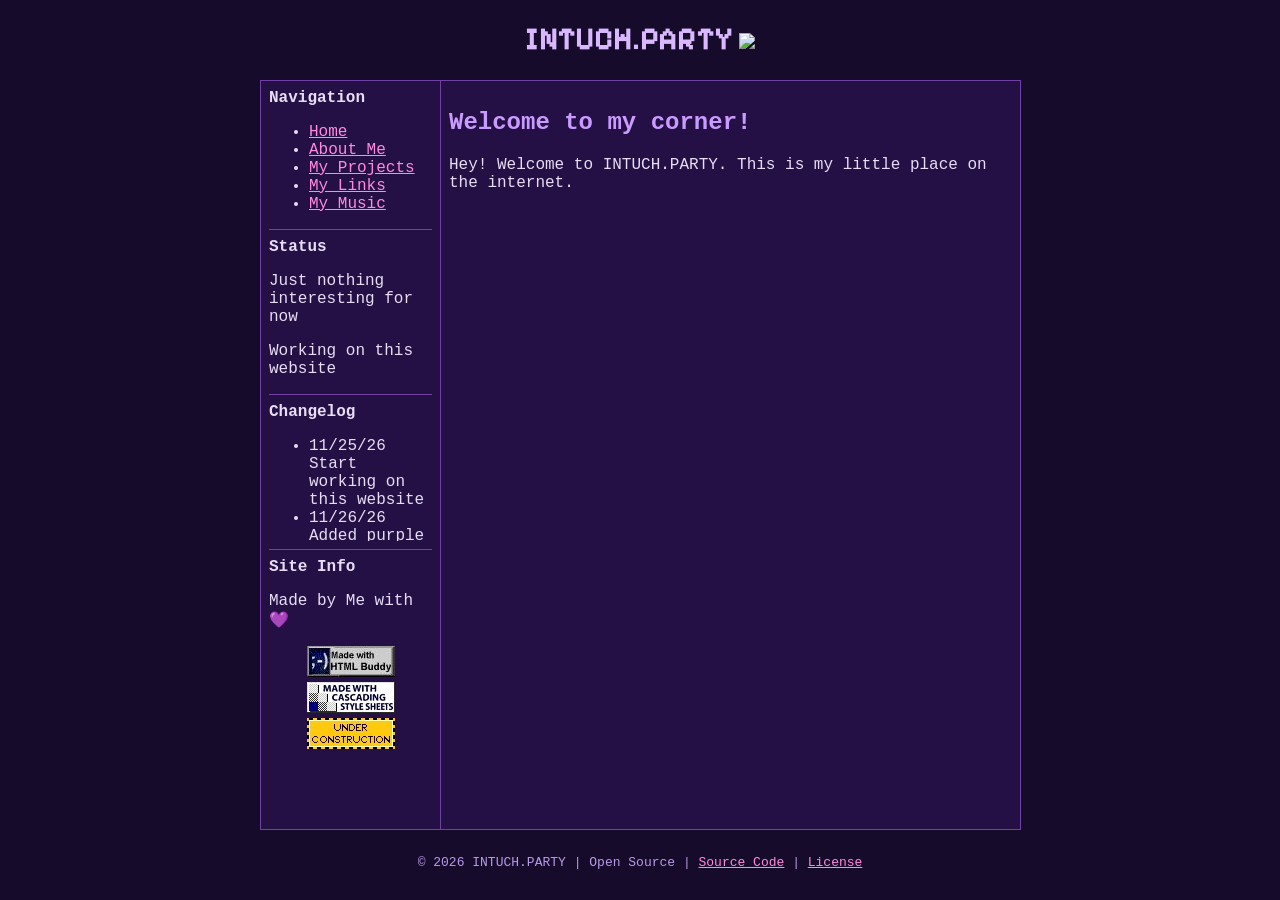
==== index.html @ 2796f2da "init commit" ====
<!DOCTYPE html>
<html lang="en">

<head>
    <meta charset="UTF-8">
    <title>INTUCH.PARTY</title>
    <link rel="icon" type="assets/png/saturn_favicon.png" href="/favicon.ico">
    <link rel="stylesheet" href="styles.css">
</head>

<body>
    <center>
        <div id="site">

            <h1>INTUCH.PARTY <img src=" assets/png/saturn_header.png"></h1>

            <!-- table -->
            <table id="layout" border="1" cellpadding="5" cellspacing="0">
                <tr>

                    <!-- left bar -->
                    <td id="sidebar">

                        <!-- navigation -->
                        <b>Navigation</b>

                        <ul>
                            <li><a href="index.html">Home</a></li>
                            <li><a href="about.html">About Me</a></li>
                            <li><a href="project.html">My Projects</a></li>
                            <li><a href="links.html">My Links</a></li>
                            <li><a href="music.html">My Music</a></li>
                        </ul>

                        <hr>

                        <!-- status -->
                        <b>Status</b>

                        <p>Just nothing interesting for now</p>
                        <p>Working on this website</p>

                        <hr>

                        <!-- changelog -->
                        <b>Changelog</b>

                        <div id="changelog">
                            <ul>
                                <li>11/25/26 Start working on this website</li>
                                <li>11/26/26 Added purple space theme</li>
                                <li>11/27/26 Updated homepage</li>
                            </ul>
                        </div>

                        <hr>

                        <!-- site info -->
                        <b>Site Info</b>

                        <p>Made by Me with &#128156;</p>

                        <center>
                            <img src="assets/jpeg/html.jpeg" alt="using html5">
                            <img src="assets/jpeg/css.jpeg" alt="and css">
                            <img src="assets/jpeg/undercon.jpeg" alt="under constuction">
                        </center>

                    </td>

                    <!-- main -->
                    <td id="main">
                        <h2>Welcome to my corner!</h2>

                        <p>
                            Hey! Welcome to INTUCH.PARTY.
                            This is my little place on the internet.
                        </p>

                    </td>

                </tr>
            </table>

            <!-- Footer -->
            <div id="footer">
                <span>© 2026 INTUCH.PARTY</span>
                |
                <span>Open Source</span>
                |
                <a href="YOUR-GITHUB-URL">Source Code</a>
                |
                <a href="LICENSE">License</a>
            </div>


        </div>
    </center>
</body>

</html>
---- styles.css ----
/* =================================
   INTUCH.PARTY
   Purple Space Theme
   ================================= */

/* Online fonts */
@import url('https://fonts.googleapis.com/css2?family=Geist+Pixel&family=Pixelify+Sans:wght@400..700&display=swap');

/* Local font backup */
@font-face {
    font-family: 'Geist Pixel Local';
    src: url('assets/fonts/geist-pixel.woff2') format('woff2');
    font-weight: 400;
    font-style: normal;
    font-display: swap;
}

/* =================================
   GLOBAL
   ================================= */

* {
    box-sizing: border-box;
}

html,
body {
    width: 100%;
    height: 100%;
    margin: 0;
}

body {
    background-color: #160B2B;
    color: #E8DDF5;
    font-family: 'Geist Pixel', 'Geist Pixel Local', 'Courier New', monospace;
    font-size: 16px;
}

/* =================================
   WEBSITE CONTAINER
   ================================= */

#site {
    width: 760px;
    height: 100vh;
    padding-bottom: 20px;
    margin: 0 auto;
}

/* =================================
   HEADER
   ================================= */

#site>h1 {
    height: 80px;
    margin: 0;
    padding: 20px 5px;
    color: #D9B8FF;
    font-family: 'Pixelify Sans', 'Courier New', monospace;
    font-size: 32px;
    font-weight: 700;
    text-align: center;
}

/* =================================
   FOOTER
   ================================= */

#footer {
    width: 760px;
    height: 50px;
    padding: 25px 5px;

    font-size: 13px;
    color: #B99AE8;
}

#footer a {
    color: #FF8BDF;
}

/* =================================
   TABLE LAYOUT
   ================================= */

#layout {
    width: 760px;
    height: calc(100vh - 150px);
    table-layout: fixed;
    border-collapse: collapse;
    background-color: #241044;
    border-color: #7040A8;
}

#sidebar {
    width: 180px;
    height: 100%;
    padding: 8px;
    vertical-align: top;
    overflow: hidden;
}

#main {
    width: 580px;
    height: 100%;
    padding: 8px;
    vertical-align: top;
}

/* =================================
   CHANGELOG
   ================================= */

/* Hide scrollbar but keep scrolling */
#changelog {
    height: 120px;
    overflow-y: auto;
    overflow-x: hidden;

    /* Firefox */
    scrollbar-width: none;

    /* Internet Explorer / old Edge */
    -ms-overflow-style: none;
}

/* Chrome, Safari, and other WebKit browsers */
#changelog::-webkit-scrollbar {
    display: none;
}

/* =================================
   HEADINGS
   ================================= */

h2,
h3,
h4,
h5,
h6 {
    color: #C99AFF;
}

/* =================================
   LINKS
   ================================= */

a {
    color: #FF8BDF;
    text-decoration: underline;
}

a:visited {
    color: #B99AE8;
}

/* =================================
   HORIZONTAL RULE
   ================================= */

hr {
    border: 0;
    border-top: 1px solid #7040A8;
}
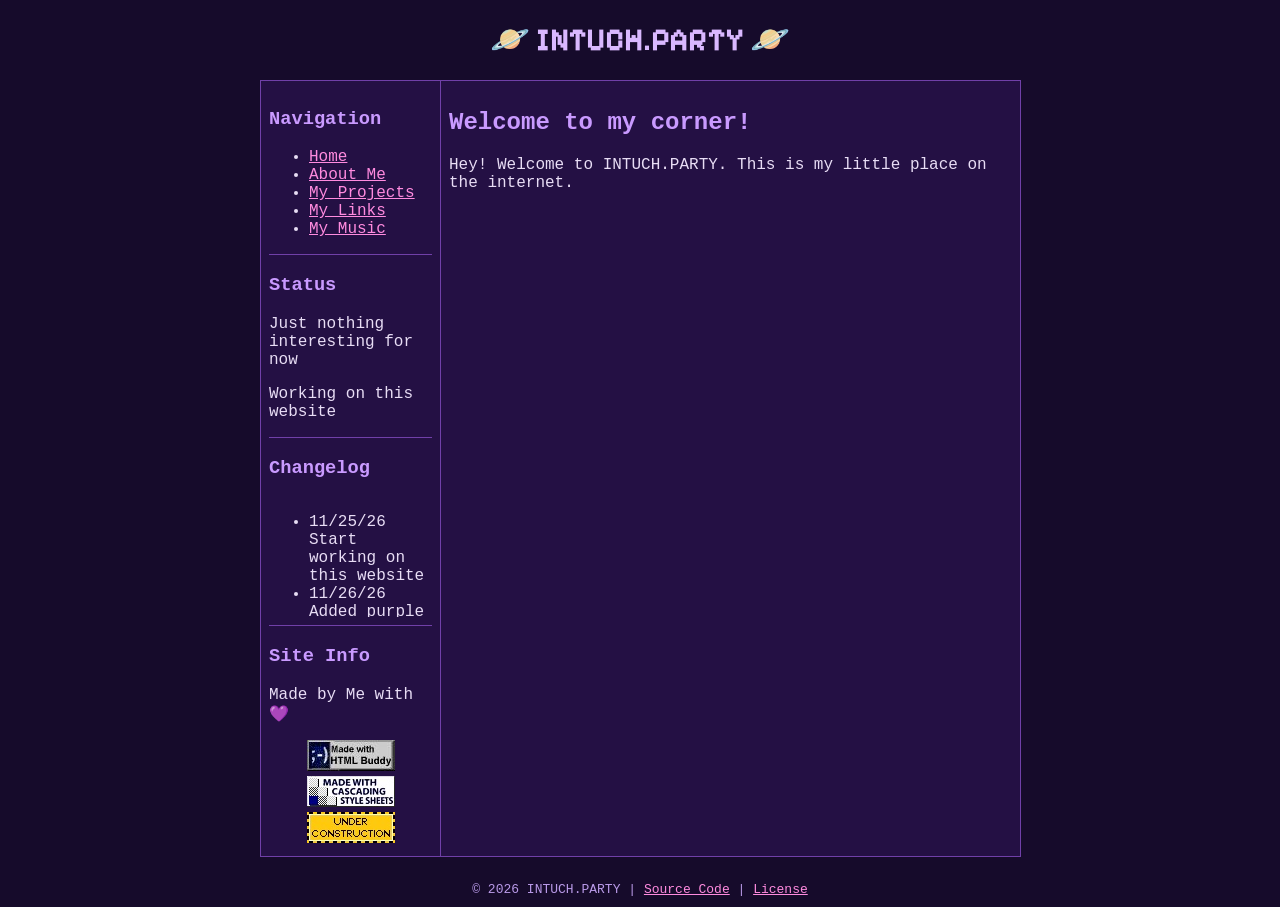
==== commit 68a01308: "finish with phase 1" ====
--- a/index.html
+++ b/index.html
@@ -3,99 +3,95 @@
 
 <head>
     <meta charset="UTF-8">
-    <title>INTUCH.PARTY</title>
-    <link rel="icon" type="assets/png/saturn_favicon.png" href="/favicon.ico">
+    <title>🪐 INTUCH.PARTY 🪐</title>
     <link rel="stylesheet" href="styles.css">
 </head>
 
 <body>
-    <center>
-        <div id="site">
+    <div id="site">
 
-            <h1>INTUCH.PARTY <img src=" assets/png/saturn_header.png"></h1>
+        <h1>🪐 INTUCH.PARTY 🪐</h1>
 
-            <!-- table -->
+        <!-- === TABLE LAYOUT (scrollable) === -->
+        <div id="layout-wrap">
             <table id="layout" border="1" cellpadding="5" cellspacing="0">
-                <tr>
+            <tr>
 
-                    <!-- left bar -->
-                    <td id="sidebar">
+                <!-- === SIDEBAR === -->
+                <td id="sidebar">
 
-                        <!-- navigation -->
-                        <b>Navigation</b>
+                    <!-- === NAVIGATION === -->
+                    <h3>Navigation</h3>
 
+                    <ul>
+                        <li><a href="index.html">Home</a></li>
+                        <li><a href="about.html">About Me</a></li>
+                        <li><a href="project.html">My Projects</a></li>
+                        <li><a href="links.html">My Links</a></li>
+                        <li><a href="music.html">My Music</a></li>
+                    </ul>
+
+                    <hr>
+
+                    <!-- === STATUS === -->
+                    <h3>Status</h3>
+
+                    <p>Just nothing interesting for now</p>
+                    <p>Working on this website</p>
+
+                    <hr>
+
+                    <!-- === CHANGELOG === -->
+                    <h3>Changelog</h3>
+
+                    <div id="changelog">
                         <ul>
-                            <li><a href="index.html">Home</a></li>
-                            <li><a href="about.html">About Me</a></li>
-                            <li><a href="project.html">My Projects</a></li>
-                            <li><a href="links.html">My Links</a></li>
-                            <li><a href="music.html">My Music</a></li>
+                            <li>11/25/26 Start working on this website</li>
+                            <li>11/26/26 Added purple space theme</li>
+                            <li>11/27/26 Updated homepage</li>
                         </ul>
+                    </div>
 
-                        <hr>
+                    <hr>
 
-                        <!-- status -->
-                        <b>Status</b>
+                    <!-- === SITE INFO === -->
+                    <h3>Site Info</h3>
 
-                        <p>Just nothing interesting for now</p>
-                        <p>Working on this website</p>
+                    <p>Made by Me with &#128156;</p>
 
-                        <hr>
+                    <div style="text-align: center;">
+                        <img src="assets/jpeg/html.jpeg" alt="using html5">
+                        <img src="assets/jpeg/css.jpeg" alt="and css">
+                        <img src="assets/jpeg/undercon.jpeg" alt="under construction">
+                    </div>
 
-                        <!-- changelog -->
-                        <b>Changelog</b>
+                </td>
 
-                        <div id="changelog">
-                            <ul>
-                                <li>11/25/26 Start working on this website</li>
-                                <li>11/26/26 Added purple space theme</li>
-                                <li>11/27/26 Updated homepage</li>
-                            </ul>
-                        </div>
+                <!-- === MAIN CONTENT === -->
+                <td id="main">
+                    <h2>Welcome to my corner!</h2>
 
-                        <hr>
+                    <p>
+                        Hey! Welcome to INTUCH.PARTY.
+                        This is my little place on the internet.
+                    </p>
 
-                        <!-- site info -->
-                        <b>Site Info</b>
+                </td>
 
-                        <p>Made by Me with &#128156;</p>
+            </tr>
+        </table>
+        </div>
 
-                        <center>
-                            <img src="assets/jpeg/html.jpeg" alt="using html5">
-                            <img src="assets/jpeg/css.jpeg" alt="and css">
-                            <img src="assets/jpeg/undercon.jpeg" alt="under constuction">
-                        </center>
+        <!-- === FOOTER === -->
+        <div id="footer">
+            <span>© 2026 INTUCH.PARTY</span>
+            |
+            <a href="https://github.com/Intuch1355/intuch.party">Source Code</a>
+            |
+            <a href="LICENSE">License</a>
+        </div>
 
-                    </td>
-
-                    <!-- main -->
-                    <td id="main">
-                        <h2>Welcome to my corner!</h2>
-
-                        <p>
-                            Hey! Welcome to INTUCH.PARTY.
-                            This is my little place on the internet.
-                        </p>
-
-                    </td>
-
-                </tr>
-            </table>
-
-            <!-- Footer -->
-            <div id="footer">
-                <span>© 2026 INTUCH.PARTY</span>
-                |
-                <span>Open Source</span>
-                |
-                <a href="YOUR-GITHUB-URL">Source Code</a>
-                |
-                <a href="LICENSE">License</a>
-            </div>
-
-
-        </div>
-    </center>
+    </div>
 </body>
 
-</html>
+</html>
--- a/styles.css
+++ b/styles.css
@@ -1,12 +1,9 @@
-/* =================================
-   INTUCH.PARTY
-   Purple Space Theme
-   ================================= */
+/* === INTUCH.PARTY - PURPLE SPACE THEME === */
 
 /* Online fonts */
 @import url('https://fonts.googleapis.com/css2?family=Geist+Pixel&family=Pixelify+Sans:wght@400..700&display=swap');
 
-/* Local font backup */
+/* Local font backups (woff2) — place files in assets/fonts/ */
 @font-face {
     font-family: 'Geist Pixel Local';
     src: url('assets/fonts/geist-pixel.woff2') format('woff2');
@@ -15,9 +12,15 @@
     font-display: swap;
 }
 
-/* =================================
-   GLOBAL
-   ================================= */
+@font-face {
+    font-family: 'Pixelify Sans Local';
+    src: url('assets/fonts/pixelify-sans.woff2') format('woff2');
+    font-weight: 400 700;
+    font-style: normal;
+    font-display: swap;
+}
+
+/* === GLOBAL === */
 
 * {
     box-sizing: border-box;
@@ -37,65 +40,60 @@
     font-size: 16px;
 }
 
-/* =================================
-   WEBSITE CONTAINER
-   ================================= */
+/* === WEBSITE CONTAINER === */
 
 #site {
     width: 760px;
-    height: 100vh;
-    padding-bottom: 20px;
+    min-height: 100vh;
     margin: 0 auto;
+    display: flex;
+    flex-direction: column;
 }
 
-/* =================================
-   HEADER
-   ================================= */
+/* === HEADER === */
 
 #site>h1 {
     height: 80px;
     margin: 0;
     padding: 20px 5px;
     color: #D9B8FF;
-    font-family: 'Pixelify Sans', 'Courier New', monospace;
+    font-family: 'Pixelify Sans', 'Pixelify Sans Local', 'Courier New', monospace;
     font-size: 32px;
     font-weight: 700;
     text-align: center;
+    flex-shrink: 0;
 }
 
-/* =================================
-   FOOTER
-   ================================= */
+/* === TABLE LAYOUT (scrollable area) === */
 
-#footer {
-    width: 760px;
-    height: 50px;
-    padding: 25px 5px;
-
-    font-size: 13px;
-    color: #B99AE8;
-}
-
-#footer a {
-    color: #FF8BDF;
-}
-
-/* =================================
-   TABLE LAYOUT
-   ================================= */
+/* Remove flex container - let table expand naturally */
 
 #layout {
     width: 760px;
-    height: calc(100vh - 150px);
+    max-width: 100%;
     table-layout: fixed;
     border-collapse: collapse;
     background-color: #241044;
     border-color: #7040A8;
+    margin: 0 auto;
 }
 
 #sidebar {
     width: 180px;
-    height: 100%;
+    padding: 8px;
+    vertical-align: top;
+    overflow: hidden;
+}
+
+#main {
+    width: calc(100% - 180px);
+    padding: 8px;
+    vertical-align: top;
+    overflow-x: auto;
+}
+
+#sidebar {
+    width: 180px;
     padding: 8px;
     vertical-align: top;
     overflow: hidden;
@@ -103,14 +101,28 @@
 
 #main {
     width: 580px;
-    height: 100%;
     padding: 8px;
     vertical-align: top;
 }
 
-/* =================================
-   CHANGELOG
-   ================================= */
+/* === FOOTER === */
+
+#footer {
+    width: 760px;
+    max-width: 100%;
+    height: 50px;
+    padding: 25px 5px;
+    font-size: 13px;
+    color: #B99AE8;
+    text-align: center;
+    flex-shrink: 0;
+}
+
+#footer a {
+    color: #FF8BDF;
+}
+
+/* === CHANGELOG === */
 
 /* Hide scrollbar but keep scrolling */
 #changelog {
@@ -130,9 +142,7 @@
     display: none;
 }
 
-/* =================================
-   HEADINGS
-   ================================= */
+/* === HEADINGS === */
 
 h2,
 h3,
@@ -142,9 +152,7 @@
     color: #C99AFF;
 }
 
-/* =================================
-   LINKS
-   ================================= */
+/* === LINKS === */
 
 a {
     color: #FF8BDF;
@@ -155,11 +163,9 @@
     color: #B99AE8;
 }
 
-/* =================================
-   HORIZONTAL RULE
-   ================================= */
+/* === HORIZONTAL RULE === */
 
 hr {
     border: 0;
     border-top: 1px solid #7040A8;
-}
+}
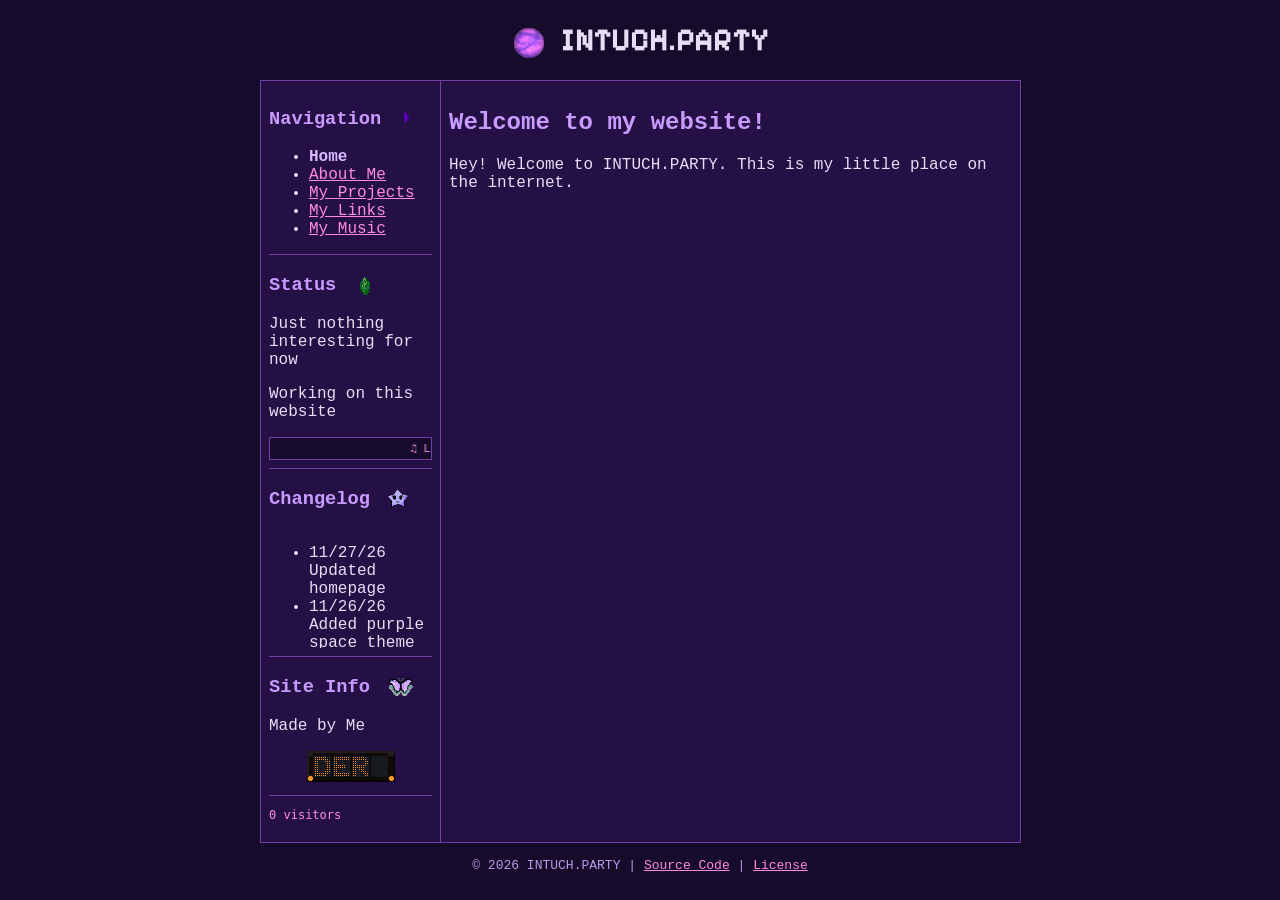
==== commit 46fae8ae: "finish with phase 2" ====
--- a/index.html
+++ b/index.html
@@ -3,83 +3,93 @@
 
 <head>
     <meta charset="UTF-8">
-    <title>🪐 INTUCH.PARTY 🪐</title>
+    <title>INTUCH.PARTY</title>
+    <link rel="icon" type="image/gif" href="assets/gif/pluto.gif">
     <link rel="stylesheet" href="styles.css">
 </head>
 
 <body>
     <div id="site">
 
-        <h1>🪐 INTUCH.PARTY 🪐</h1>
+        <h1><img src="assets/gif/pluto.gif" class="header-gif" alt=""> INTUCH.PARTY</h1>
 
         <!-- === TABLE LAYOUT (scrollable) === -->
         <div id="layout-wrap">
             <table id="layout" border="1" cellpadding="5" cellspacing="0">
-            <tr>
+                <tr>
 
-                <!-- === SIDEBAR === -->
-                <td id="sidebar">
+                    <!-- === SIDEBAR === -->
+                    <td id="sidebar">
 
-                    <!-- === NAVIGATION === -->
-                    <h3>Navigation</h3>
+                        <!-- === NAVIGATION === -->
+                        <h3>Navigation <img src="assets/gif/arrow.gif"></h3>
 
-                    <ul>
-                        <li><a href="index.html">Home</a></li>
-                        <li><a href="about.html">About Me</a></li>
-                        <li><a href="project.html">My Projects</a></li>
-                        <li><a href="links.html">My Links</a></li>
-                        <li><a href="music.html">My Music</a></li>
-                    </ul>
+                        <ul>
+                            <li><a href="#home" data-page="home">Home</a></li>
+                            <li><a href="#about" data-page="about">About Me</a></li>
+                            <li><a href="#projects" data-page="projects">My Projects</a></li>
+                            <li><a href="#links" data-page="links">My Links</a></li>
+                            <li><a href="#music" data-page="music">My Music</a></li>
+                        </ul>
 
-                    <hr>
+                        <hr>
 
-                    <!-- === STATUS === -->
-                    <h3>Status</h3>
+                        <!-- === STATUS === -->
+                        <h3>Status <img src="assets/gif/rose.gif"> </h3>
 
-                    <p>Just nothing interesting for now</p>
-                    <p>Working on this website</p>
+                        <p>Just nothing interesting for now</p>
+                        <p>Working on this website</p>
 
-                    <hr>
+                        <!-- Now Playing Marquee -->
+                        <marquee behavior="scroll" direction="left" scrollamount="2"
+                            style="font-size: 11px; color: #FF8BDF; font-family: 'Geist Pixel', monospace; background: #160B2B; padding: 4px; border: 1px solid #7040A8; display: block; margin-top: 8px;">
+                            ♫ Lil Uzi Vert vs The World 2 (Deluxe) ♫ Lotus ♫ Bean (Kobe) ♫ Swerve ♫ Suicide Doors
+                            ♫ Mini Uzi ♫ Trigger ♫ Trap House ♫ No Auto ♫ Came Here For A Reason ♫ Feelings Mutual
+                            ♫ Pop ♫ Yessir ♫ Over Your Head ♫ Chrome Heart Tags ♫ Real Baby Pluto ♫ Lullaby ♫
+                            Been Here Before ♫ Got The Guap ♫ Moon Relate ♫ Price ♫ No Talk ♫ Trap This Way (This
+                            Way) ♫
+                        </marquee>
 
-                    <!-- === CHANGELOG === -->
-                    <h3>Changelog</h3>
+                        <hr>
 
-                    <div id="changelog">
-                        <ul>
-                            <li>11/25/26 Start working on this website</li>
-                            <li>11/26/26 Added purple space theme</li>
-                            <li>11/27/26 Updated homepage</li>
-                        </ul>
-                    </div>
+                        <!-- === CHANGELOG === -->
+                        <h3>Changelog <img src="assets/gif/star.gif"></h3>
 
-                    <hr>
+                        <div id="changelog">
+                            <ul>
+                                <li>11/27/26 Updated homepage</li>
+                                <li>11/26/26 Added purple space theme</li>
+                                <li>11/25/26 Start working on this website</li>
+                            </ul>
+                        </div>
 
-                    <!-- === SITE INFO === -->
-                    <h3>Site Info</h3>
+                        <hr>
 
-                    <p>Made by Me with &#128156;</p>
+                        <!-- === SITE INFO === -->
+                        <h3>Site Info <img src="assets/gif/butterfly.gif"></h3>
 
-                    <div style="text-align: center;">
-                        <img src="assets/jpeg/html.jpeg" alt="using html5">
-                        <img src="assets/jpeg/css.jpeg" alt="and css">
-                        <img src="assets/jpeg/undercon.jpeg" alt="under construction">
-                    </div>
+                        <p>Made by Me</p>
 
-                </td>
+                        <div style="text-align: center;">
+                            <img src="assets/gif/undercon.gif" alt="under construction">
+                        </div>
 
-                <!-- === MAIN CONTENT === -->
-                <td id="main">
-                    <h2>Welcome to my corner!</h2>
+                        <hr>
 
-                    <p>
-                        Hey! Welcome to INTUCH.PARTY.
-                        This is my little place on the internet.
-                    </p>
+                        <!-- Visitor Counter -->
+                        <p style="font-family: 'Geist Pixel', monospace; font-size: 12px; color: #FF8BDF;">
+                            <span id="count">0</span> visitors
+                        </p>
 
-                </td>
+                    </td>
 
-            </tr>
-        </table>
+                    <!-- === MAIN CONTENT === -->
+                    <td id="main">
+                        <main id="app"></main>
+                    </td>
+
+                </tr>
+            </table>
         </div>
 
         <!-- === FOOTER === -->
@@ -92,6 +102,8 @@
         </div>
 
     </div>
+    <script type="module" src="assets/js/counter.js"></script>
+    <script type="module" src="assets/js/router.js"></script>
 </body>
 
-</html>+</html>
--- a/styles.css
+++ b/styles.css
@@ -56,12 +56,25 @@
     height: 80px;
     margin: 0;
     padding: 20px 5px;
-    color: #D9B8FF;
     font-family: 'Pixelify Sans', 'Pixelify Sans Local', 'Courier New', monospace;
     font-size: 32px;
     font-weight: 700;
     text-align: center;
     flex-shrink: 0;
+    line-height: 40px;
+    /* vertically center text in 80px height */
+}
+
+/* Header GIF - matches title height */
+#site>h1 .header-gif {
+    height: 1em;
+    /* matches font-size (32px) */
+    width: auto;
+    vertical-align: middle;
+    /* centers with text */
+    margin-right: 8px;
+    /* gap between GIF and text */
+    display: inline-block;
 }
 
 /* === TABLE LAYOUT (scrollable area) === */
@@ -111,7 +124,7 @@
     width: 760px;
     max-width: 100%;
     height: 50px;
-    padding: 25px 5px;
+    padding: 15px 5px;
     font-size: 13px;
     color: #B99AE8;
     text-align: center;
@@ -152,6 +165,14 @@
     color: #C99AFF;
 }
 
+/* GIFs inside sidebar h3 - match heading height */
+#sidebar h3 img {
+    height: 1em;
+    width: auto;
+    vertical-align: middle;
+    margin-left: 6px;
+}
+
 /* === LINKS === */
 
 a {
@@ -163,9 +184,16 @@
     color: #B99AE8;
 }
 
+/* Active nav link */
+#sidebar a.active {
+    color: #D9B8FF;
+    font-weight: bold;
+    text-decoration: none;
+}
+
 /* === HORIZONTAL RULE === */
 
 hr {
     border: 0;
     border-top: 1px solid #7040A8;
-}+}
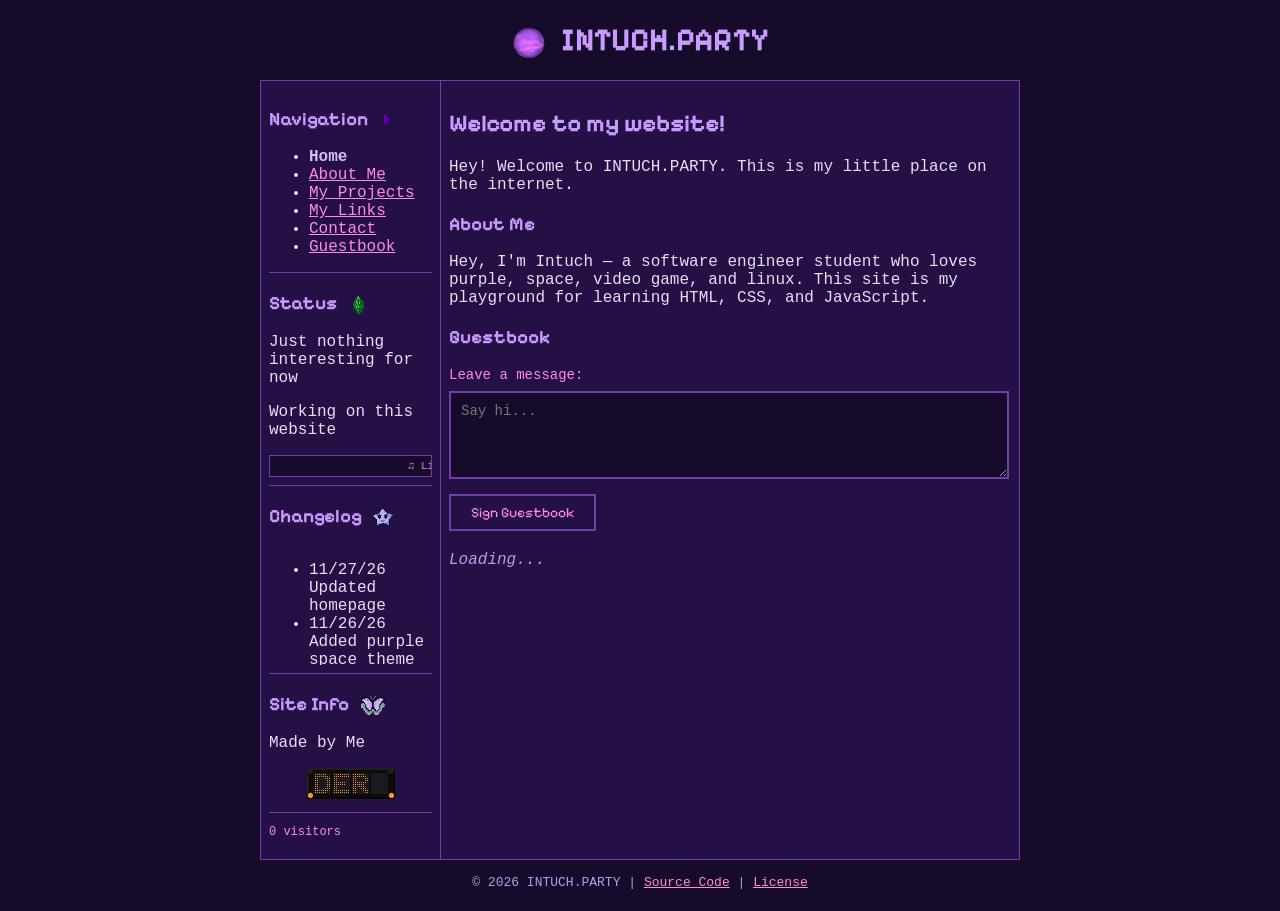
==== commit 41902695: "Fix architecture: Static multi-page site with Flask API for visitor counter & guestbook" ====
--- a/index.html
+++ b/index.html
@@ -4,88 +4,65 @@
 <head>
     <meta charset="UTF-8">
     <title>INTUCH.PARTY</title>
-    <link rel="icon" type="image/gif" href="assets/gif/pluto.gif">
-    <link rel="stylesheet" href="styles.css">
+    <link rel="icon" href="favicon.ico">
+    <link rel="stylesheet" href="assets/css/styles.css">
 </head>
 
 <body>
     <div id="site">
+        <h1><img src="assets/images/pluto.gif" class="header-gif" alt=""> INTUCH.PARTY</h1>
 
-        <h1><img src="assets/gif/pluto.gif" class="header-gif" alt=""> INTUCH.PARTY</h1>
-
-        <!-- === TABLE LAYOUT (scrollable) === -->
         <div id="layout-wrap">
             <table id="layout" border="1" cellpadding="5" cellspacing="0">
                 <tr>
-
                     <!-- === SIDEBAR === -->
                     <td id="sidebar">
-
-                        <!-- === NAVIGATION === -->
-                        <h3>Navigation <img src="assets/gif/arrow.gif"></h3>
-
-                        <ul>
-                            <li><a href="#home" data-page="home">Home</a></li>
-                            <li><a href="#about" data-page="about">About Me</a></li>
-                            <li><a href="#projects" data-page="projects">My Projects</a></li>
-                            <li><a href="#links" data-page="links">My Links</a></li>
-                            <li><a href="#music" data-page="music">My Music</a></li>
-                        </ul>
-
-                        <hr>
-
-                        <!-- === STATUS === -->
-                        <h3>Status <img src="assets/gif/rose.gif"> </h3>
-
-                        <p>Just nothing interesting for now</p>
-                        <p>Working on this website</p>
-
-                        <!-- Now Playing Marquee -->
-                        <marquee behavior="scroll" direction="left" scrollamount="2"
-                            style="font-size: 11px; color: #FF8BDF; font-family: 'Geist Pixel', monospace; background: #160B2B; padding: 4px; border: 1px solid #7040A8; display: block; margin-top: 8px;">
-                            ♫ Lil Uzi Vert vs The World 2 (Deluxe) ♫ Lotus ♫ Bean (Kobe) ♫ Swerve ♫ Suicide Doors
-                            ♫ Mini Uzi ♫ Trigger ♫ Trap House ♫ No Auto ♫ Came Here For A Reason ♫ Feelings Mutual
-                            ♫ Pop ♫ Yessir ♫ Over Your Head ♫ Chrome Heart Tags ♫ Real Baby Pluto ♫ Lullaby ♫
-                            Been Here Before ♫ Got The Guap ♫ Moon Relate ♫ Price ♫ No Talk ♫ Trap This Way (This
-                            Way) ♫
-                        </marquee>
-
-                        <hr>
-
-                        <!-- === CHANGELOG === -->
-                        <h3>Changelog <img src="assets/gif/star.gif"></h3>
-
-                        <div id="changelog">
-                            <ul>
-                                <li>11/27/26 Updated homepage</li>
-                                <li>11/26/26 Added purple space theme</li>
-                                <li>11/25/26 Start working on this website</li>
-                            </ul>
-                        </div>
-
-                        <hr>
-
-                        <!-- === SITE INFO === -->
-                        <h3>Site Info <img src="assets/gif/butterfly.gif"></h3>
-
-                        <p>Made by Me</p>
-
-                        <div style="text-align: center;">
-                            <img src="assets/gif/undercon.gif" alt="under construction">
-                        </div>
-
-                        <hr>
-
-                        <!-- Visitor Counter -->
-                        <p style="font-family: 'Geist Pixel', monospace; font-size: 12px; color: #FF8BDF;">
-                            <span id="count">0</span> visitors
-                        </p>
-
+                        <div id="sidebar-container"></div>
                     </td>
 
                     <!-- === MAIN CONTENT === -->
                     <td id="main">
-                        <main id="app"></main>
+                        <main>
+                            <section>
+                                <h2>Welcome to my website!</h2>
+                                <p>
+                                    Hey! Welcome to INTUCH.PARTY.
+                                    This is my little place on the internet.
+                                </p>
+                            </section>
+
+                            <section>
+                                <h3>About Me</h3>
+                                <p>
+                                    Hey, I'm Intuch — a software engineer student who loves purple, space, video game, and linux.
+                                    This site is my playground for learning HTML, CSS, and JavaScript.
+                                </p>
+                            </section>
+
+                            <section id="guestbook">
+                                <h3>Guestbook</h3>
+
+                                <form id="guestbook-form" style="margin-bottom: 20px;">
+                                    <label for="guestbook-message" style="display: block; margin-bottom: 8px; color: #FF8BDF; font-family: 'Geist Pixel', monospace; font-size: 14px;">
+                                        Leave a message:
+                                    </label>
+                                    <textarea
+                                        id="guestbook-message"
+                                        name="message"
+                                        rows="4"
+                                        style="width: 100%; max-width: 560px; padding: 10px; background: #160B2B; border: 2px solid #7040A8; color: #E8DDF5; font-family: 'Geist Pixel', monospace; font-size: 14px; resize: vertical;"
+                                        placeholder="Say hi..."></textarea>
+                                    <br>
+                                    <button type="submit" style="margin-top: 10px; padding: 8px 20px; background: #241044; border: 2px solid #7040A8; color: #FF8BDF; font-family: 'Pixelify Sans', monospace; font-size: 14px; cursor: pointer;">
+                                        Sign Guestbook
+                                    </button>
+                                </form>
+
+                                <ul id="guestbook-list" style="list-style: none; padding: 0;">
+                                    <li style="color: #B99AE8; font-style: italic;">Loading...</li>
+                                </ul>
+                            </section>
+                        </main>
                     </td>
 
                 </tr>
@@ -100,10 +77,9 @@
             |
             <a href="LICENSE">License</a>
         </div>
-
     </div>
-    <script type="module" src="assets/js/counter.js"></script>
-    <script type="module" src="assets/js/router.js"></script>
+    <script type="module" src="assets/js/include.js"></script>
+    <script type="module" src="assets/js/main.js"></script>
 </body>
 
-</html>
+</html>
--- a/assets/css/styles.css
+++ b/assets/css/styles.css
@@ -0,0 +1,187 @@
+/* === INTUCH.PARTY - PURPLE SPACE THEME === */
+
+/* Online fonts */
+@import url('https://fonts.googleapis.com/css2?family=Geist+Pixel&family=Pixelify+Sans:wght@400..700&display=swap');
+
+/* Local font backups (woff2) — place files in assets/fonts/ */
+@font-face {
+    font-family: 'Geist Pixel Local';
+    src: url('assets/fonts/geist-pixel.woff2') format('woff2');
+    font-weight: 400;
+    font-style: normal;
+    font-display: swap;
+}
+
+@font-face {
+    font-family: 'Pixelify Sans Local';
+    src: url('assets/fonts/pixelify-sans.woff2') format('woff2');
+    font-weight: 400 700;
+    font-style: normal;
+    font-display: swap;
+}
+
+/* === GLOBAL === */
+
+* {
+    box-sizing: border-box;
+}
+
+html,
+body {
+    width: 100%;
+    height: 100%;
+    margin: 0;
+}
+
+body {
+    background-color: #160B2B;
+    color: #E8DDF5;
+    font-family: 'Geist Pixel', 'Geist Pixel Local', 'Courier New', monospace;
+    font-size: 16px;
+}
+
+/* === WEBSITE CONTAINER === */
+
+#site {
+    width: 760px;
+    min-height: 100vh;
+    margin: 0 auto;
+    display: flex;
+    flex-direction: column;
+}
+
+/* === HEADER === */
+
+#site>h1 {
+    height: 80px;
+    margin: 0;
+    padding: 20px 5px;
+    font-family: 'Pixelify Sans', 'Pixelify Sans Local', 'Courier New', monospace;
+    font-size: 32px;
+    font-weight: 700;
+    text-align: center;
+    flex-shrink: 0;
+    line-height: 40px;
+    /* vertically center text in 80px height */
+}
+
+/* Header GIF - matches title height */
+#site>h1 .header-gif {
+    height: 1em;
+    /* matches font-size (32px) */
+    width: auto;
+    vertical-align: middle;
+    /* centers with text */
+    margin-right: 8px;
+    /* gap between GIF and text */
+    display: inline-block;
+}
+
+/* === TABLE LAYOUT (scrollable area) === */
+
+#layout {
+    width: 760px;
+    max-width: 100%;
+    table-layout: fixed;
+    border-collapse: collapse;
+    background-color: #241044;
+    border-color: #7040A8;
+    margin: 0 auto;
+}
+
+#sidebar {
+    width: 180px;
+    padding: 8px;
+    vertical-align: top;
+    overflow: hidden;
+}
+
+#main {
+    width: calc(100% - 180px);
+    padding: 8px;
+    vertical-align: top;
+    overflow-x: auto;
+}
+
+/* === FOOTER === */
+
+#footer {
+    width: 760px;
+    max-width: 100%;
+    height: 50px;
+    padding: 15px 5px;
+    font-size: 13px;
+    color: #B99AE8;
+    text-align: center;
+    margin: 0 auto;
+    flex-shrink: 0;
+}
+
+#footer a {
+    color: #FF8BDF;
+}
+
+/* === CHANGELOG === */
+
+/* Hide scrollbar but keep scrolling */
+#changelog {
+    height: 120px;
+    overflow-y: auto;
+    overflow-x: hidden;
+
+    /* Firefox */
+    scrollbar-width: none;
+
+    /* Internet Explorer / old Edge */
+    -ms-overflow-style: none;
+}
+
+/* Chrome, Safari, and other WebKit browsers */
+#changelog::-webkit-scrollbar {
+    display: none;
+}
+
+/* === HEADINGS === */
+
+h1,
+h2,
+h3,
+h4,
+h5,
+h6 {
+    color: #C99AFF;
+    font-family: 'Pixelify Sans', 'Pixelify Sans Local', 'Courier New', monospace;
+}
+
+/* GIFs inside sidebar h3 - match heading height */
+#sidebar h3 img {
+    height: 1em;
+    width: auto;
+    vertical-align: middle;
+    margin-left: 6px;
+}
+
+/* === LINKS === */
+
+a {
+    color: #FF8BDF;
+    text-decoration: underline;
+}
+
+a:visited {
+    color: #B99AE8;
+}
+
+/* Active nav link */
+#sidebar a.active {
+    color: #D9B8FF;
+    font-weight: bold;
+    text-decoration: none;
+}
+
+/* === HORIZONTAL RULE === */
+
+hr {
+    border: 0;
+    border-top: 1px solid #7040A8;
+}
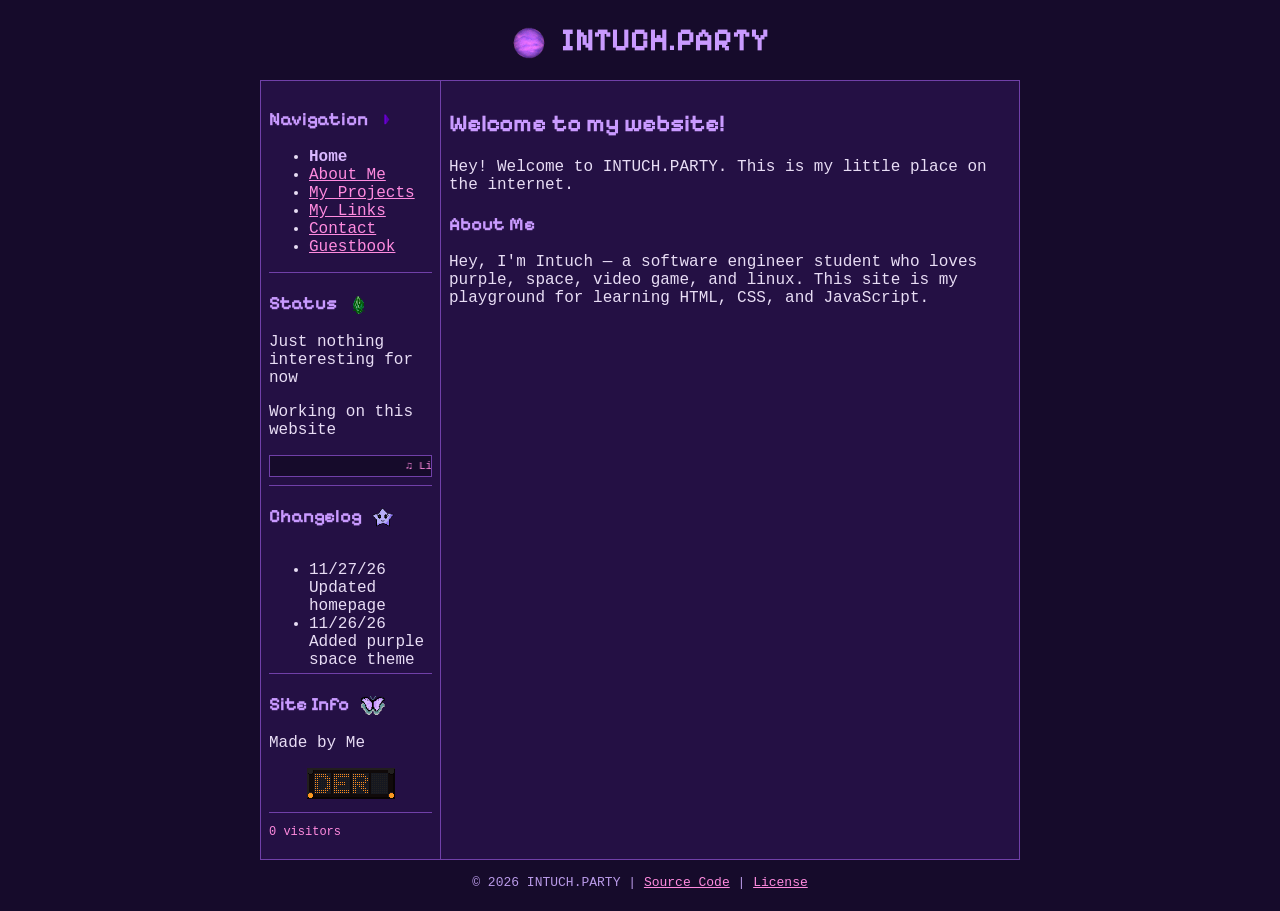
==== commit c011187b: "test update" ====
--- a/index.html
+++ b/index.html
@@ -39,29 +39,6 @@
                                 </p>
                             </section>
 
-                            <section id="guestbook">
-                                <h3>Guestbook</h3>
-
-                                <form id="guestbook-form" style="margin-bottom: 20px;">
-                                    <label for="guestbook-message" style="display: block; margin-bottom: 8px; color: #FF8BDF; font-family: 'Geist Pixel', monospace; font-size: 14px;">
-                                        Leave a message:
-                                    </label>
-                                    <textarea
-                                        id="guestbook-message"
-                                        name="message"
-                                        rows="4"
-                                        style="width: 100%; max-width: 560px; padding: 10px; background: #160B2B; border: 2px solid #7040A8; color: #E8DDF5; font-family: 'Geist Pixel', monospace; font-size: 14px; resize: vertical;"
-                                        placeholder="Say hi..."></textarea>
-                                    <br>
-                                    <button type="submit" style="margin-top: 10px; padding: 8px 20px; background: #241044; border: 2px solid #7040A8; color: #FF8BDF; font-family: 'Pixelify Sans', monospace; font-size: 14px; cursor: pointer;">
-                                        Sign Guestbook
-                                    </button>
-                                </form>
-
-                                <ul id="guestbook-list" style="list-style: none; padding: 0;">
-                                    <li style="color: #B99AE8; font-style: italic;">Loading...</li>
-                                </ul>
-                            </section>
                         </main>
                     </td>
 
@@ -82,4 +59,4 @@
     <script type="module" src="assets/js/main.js"></script>
 </body>
 
-</html>+</html><!-- test update -->
